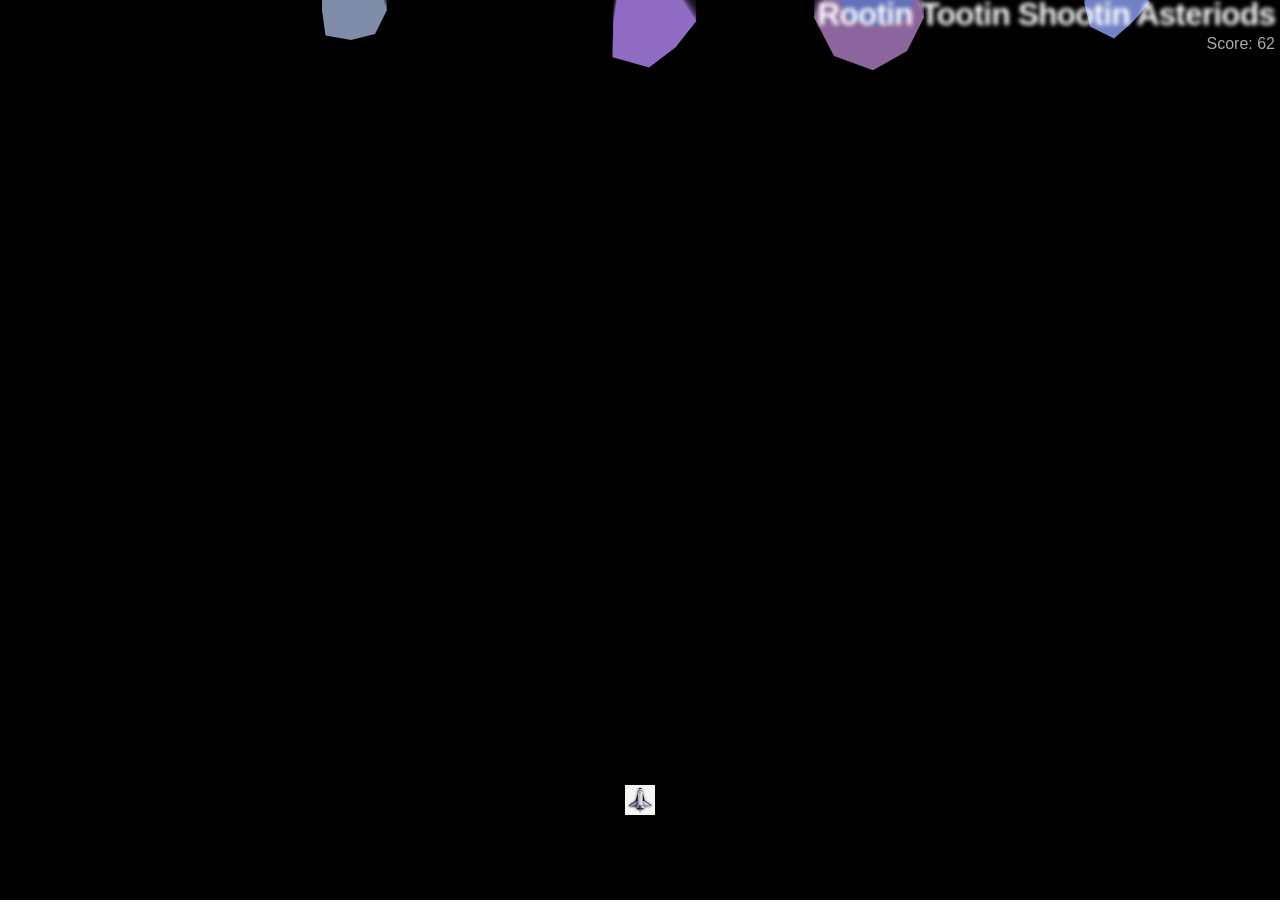
==== asteriods.html @ 6ab7693e "added file structure and menu.html and menu.css" ====
<!DOCTYPE html>
<html lang="en-US">
  <head>
    <meta charset="utf-8">
    <meta name="viewport" content="width=device-width">
    <title>Bouncing balls</title>
    <link rel="stylesheet" href="css/style.css">
  </head>

  <body>
    <h1>Rootin Tootin Shootin Asteriods</h1>
    <p>Score: </p>
    <canvas></canvas>

    <script src="js/main.js"></script>
  </body>
</html>
---- css/style.css ----
html, body {
  margin: 0;
}

html {
  font-family: 'Helvetica Neue', Helvetica, Arial, sans-serif;
  height: 100%;
}

body {
  overflow: hidden;
  height: inherit;
}

h1 {
  font-size: 2rem;
  letter-spacing: -1px;
  position: absolute;
  margin: 0;
  top: -4px;
  right: 5px;

  color: transparent;
  text-shadow: 0 0 4px white;
}

p {
  position: absolute;
  margin: 0;
  top: 35px;
  right: 5px;
  color: #aaa;
}
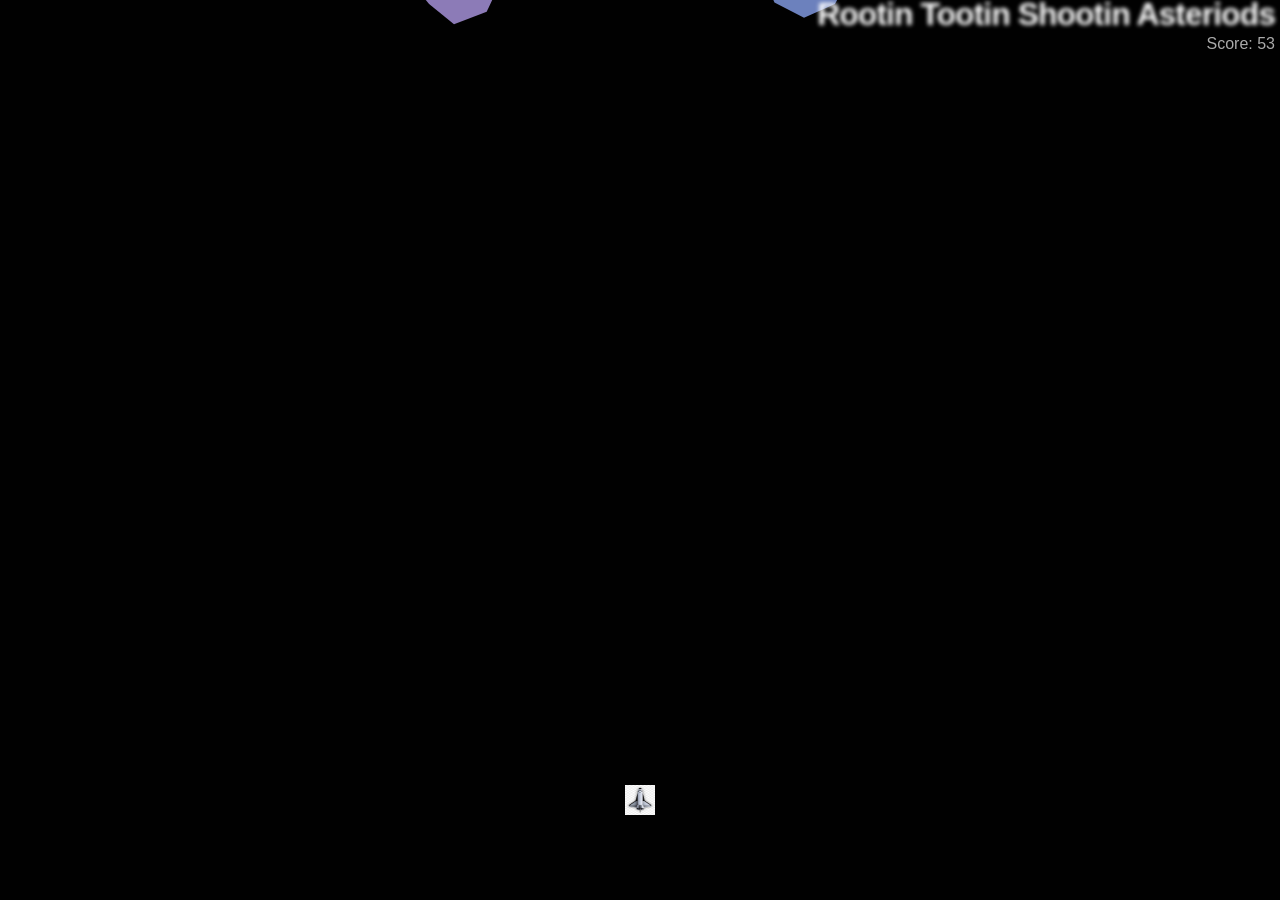
==== commit 8474f3cd: "add html js and css files" ====
--- a/asteriods.html
+++ b/asteriods.html
@@ -4,7 +4,7 @@
     <meta charset="utf-8">
     <meta name="viewport" content="width=device-width">
     <title>Bouncing balls</title>
-    <link rel="stylesheet" href="css/style.css">
+    <link rel="stylesheet" href="css/game.css">
   </head>
 
   <body>
@@ -12,6 +12,6 @@
     <p>Score: </p>
     <canvas></canvas>
 
-    <script src="js/main.js"></script>
+    <script src="js/game.js"></script>
   </body>
 </html>
--- a/css/game.css
+++ b/css/game.css
@@ -0,0 +1,33 @@
+html, body {
+  margin: 0;
+}
+
+html {
+  font-family: 'Helvetica Neue', Helvetica, Arial, sans-serif;
+  height: 100%;
+}
+
+body {
+  overflow: hidden;
+  height: inherit;
+}
+
+h1 {
+  font-size: 2rem;
+  letter-spacing: -1px;
+  position: absolute;
+  margin: 0;
+  top: -4px;
+  right: 5px;
+
+  color: transparent;
+  text-shadow: 0 0 4px white;
+}
+
+p {
+  position: absolute;
+  margin: 0;
+  top: 35px;
+  right: 5px;
+  color: #aaa;
+}
